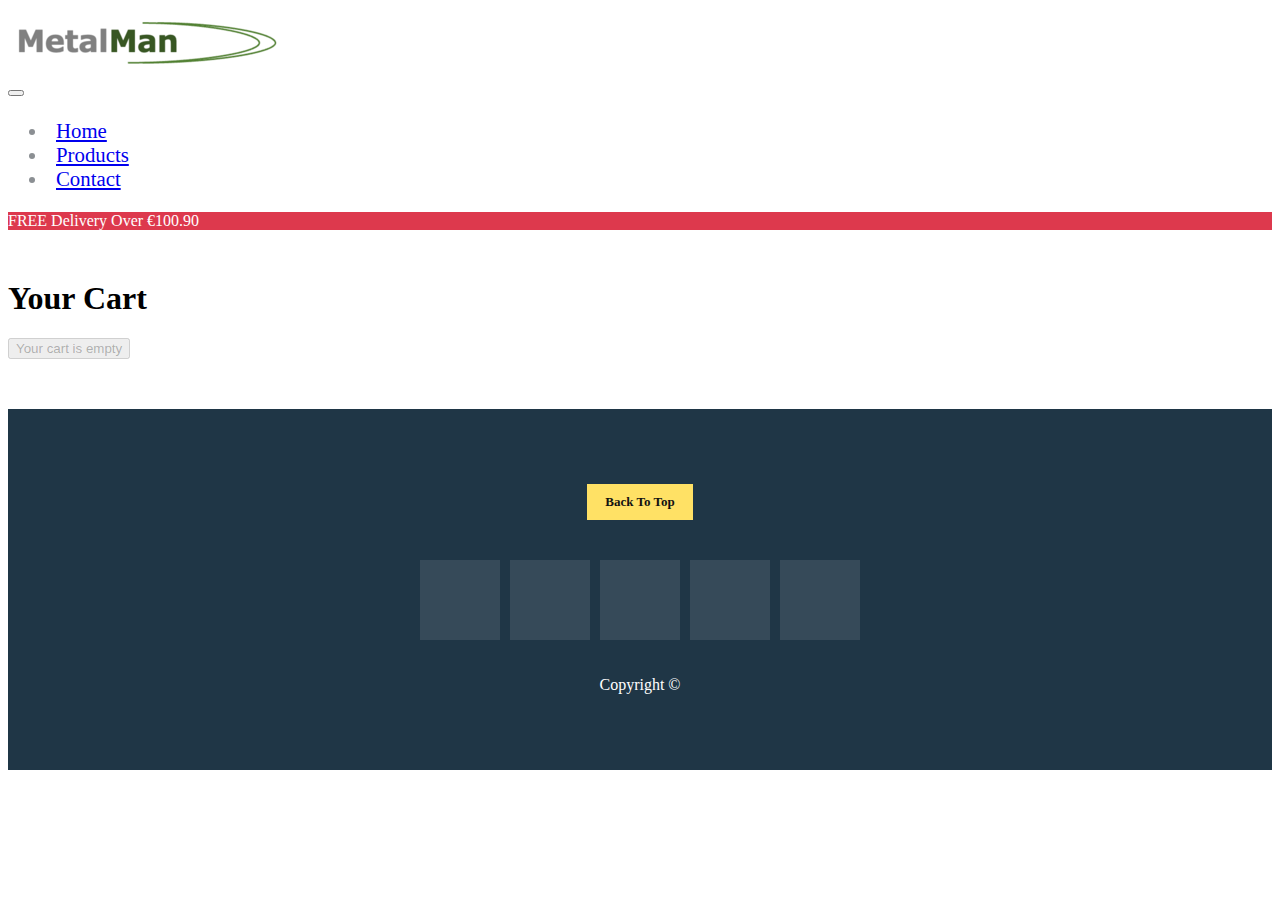
==== cart.html @ cd3b1be8 "cotact form left" ====
<!DOCTYPE html>
<html lang="en">
  <head>
    <meta charset="UTF-8" />
    <meta http-equiv="X-UA-Compatible" content="IE=edge" />
    <meta name="viewport" content="width=device-width, initial-scale=1.0" />
    <title>Cart</title>
    <!-- Bootstrap CSS -->
    <link
      href="https://cdn.jsdelivr.net/npm/bootstrap@5.0.0-beta2/dist/css/bootstrap.min.css"
      rel="stylesheet"
      integrity="sha384-BmbxuPwQa2lc/FVzBcNJ7UAyJxM6wuqIj61tLrc4wSX0szH/Ev+nYRRuWlolflfl"
      crossorigin="anonymous"
    />
    <link rel="stylesheet" href="css/custom.css" />
    <link
      rel="stylesheet"
      href="https://pro.fontawesome.com/releases/v5.10.0/css/all.css"
      integrity="sha384-AYmEC3Yw5cVb3ZcuHtOA93w35dYTsvhLPVnYs9eStHfGJvOvKxVfELGroGkvsg+p"
      crossorigin="anonymous"
    />
    <link rel="icon" type="image/png" href="images/favicon.png" />
  </head>
  <body onload="myFunction()">
    <header>
    <div class="container">
      <a href="index.html">
        <img src="images/logo3.png"
             alt="Logo Metal Man"
             class="initial loading"
             data-was-processed="true">
      </a>
      <ul class="row p-2 justify-content-end header-icons"
          id="second">
        <li><a href="cart.html"><i class="fa fa-shopping-cart"></i></a></li>
        <span class="span"
              id="checkout"></span>
      </ul>
    </div>
    <div class="container">
      <nav class="navbar navbar-expand-sm navbar-light">

        <button class="navbar-toggler"
                type="button"
                data-bs-toggle="collapse"
                data-bs-target="#toggleMobileMenu"
                aria-controls="toggleMobileMenu"
                aria-expanded="false"
                aria-label="Toggle navigation">
          <span class="navbar-toggler-icon"></span>
        </button>

        <div class="col-1 d-flex justify-content-end">
          <a class="navbar-toggler collapsed border-0"
             type="button"
             data-toggle="collapse"
             data-target="#collapsingNavbar">
            <span> </span>
            <span> </span>
            <span> </span>
          </a>

        </div>
        <div class="collapse navbar-collapse"
             id="toggleMobileMenu">
          <ul class="navbar-nav ms-auto text-center navbar-nav mx-auto mt-3">
            <li>
              <a class="nav-link"
                 href="index.html">Home</a>
            </li>
            <li>
              <a class="nav-link"
                 href="products.html">Products</a>
            </li>
            <!-- <li>
              <a class="nav-link"
                 href="about.html">About Us</a>
            </li> -->
            <li>
              <a class="nav-link"
                 href="#">Contact</a>
            </li>
            <!-- <li>
              <button type="button"
                      class="btn btn-primary"
                      id="loginlogout"
                      href="#">Login</button>
            </li> -->
          </ul>
        </div>
        </ul>
      </nav>
    </div>
    <div class="col-12 col-sm-12 col-md-12 text-center black-strip">
      <p class="p-2" style="margin-bottom:0px !important">FREE Delivery Over €100.90</p>
    </div>
  </header>
    <div class="container">
        <main class="cartWrapper">
          <h1 class="w-50 mx-auto text-center">Your Cart</h1>
          <div id="root"></div>

          <div class="row">
            <button
              id="checkoutButton"
              type="button"
              class="btn btn-dark w-25 align-center col-6 mx-auto"
            >
              <a class="nav-item nav-link" href="checkout.html"
                >Proceed to Checkout</a
              >
            </button>
          </div>
      </main>
    </div>
    <footer>
        <div class="container-fluid mt-4">
            <div class="row">
                <div class="col-md-12">
                    <div class="primary-button">
                        <a href="#"
                           class="scroll-top">Back To Top</a>
                    </div>
                </div>
                <div class="col-md-12">
                    <ul class="social-icons">
                        <li><a href="https://www.facebook.com/"><i class="fab fa-facebook-f"></i></a></li>
                        <li><a href="#"><i class="fab fa-twitter"></i></a></li>
                        <li><a href="#"><i class="fab fa-linkedin-in"></i></a></li>
                        <li><a href="#"><i class="fab fa-github"></i></a></li>
                        <li><a href="#"><i class="fab fa-apple"></i></a></li>
                    </ul>
                </div>
                <div class="col-md-12">
                    <p>Copyright &copy;
                    </p>
                </div>
            </div>
        </div>
    </footer>
    <script src="js/cart.js"></script>
    <script
      src="https://code.jquery.com/jquery-3.3.1.slim.min.js"
      integrity="sha384-q8i/X+965DzO0rT7abK41JStQIAqVgRVzpbzo5smXKp4YfRvH+8abtTE1Pi6jizo"
      crossorigin="anonymous"
    ></script>
    <script
      src="https://cdn.jsdelivr.net/npm/bootstrap@5.0.0-beta2/dist/js/bootstrap.bundle.min.js"
      integrity="sha384-b5kHyXgcpbZJO/tY9Ul7kGkf1S0CWuKcCD38l8YkeH8z8QjE0GmW1gYU5S9FOnJ0"
      crossorigin="anonymous"
    ></script>
    <script src="js/controller.js"></script>
  </body>
</html>
---- css/custom.css ----
body {
  color: "#1f3646";
}

#sector1 .col-inner {
  margin-bottom: 1.5rem;
}
.allProductWrapper {
  margin-bottom: 20px;
}
.prodImage {
  width: 200px;
  height: 100%;
}
.product-name {
  margin: 10px auto 20px;
  color: #ff465d;
  font-size: 28px;
}
.allProductWrapper .col-inner {
  margin-bottom: 40px;
  padding: 20px 20px 20px 20px;
  box-shadow: rgb(100 100 111 / 20%) 0px 7px 29px 0px;
  border-radius: 0px;
  display: flex;
  flex-direction: column;
  justify-content: center;
  align-items: center;
  align-self: center;
  min-height: 270px;
  height: 100%;
}
.btn .btn-primary {
  background: none;
}
/* Header */
header .black-strip {
  background-color: #dd394d;
  color: white;
}

header #second {
  float: right;
}

nav {
  color: #8b8f93;
  font-size: 1.3rem;
}

nav #loginlogout {
  background: none !important;
  border: none;
  color: #8b8f93;
  font-size: 1.3rem;
}

#checkout {
  font-size: 14px;
  position: absolute;
  height: 24px;
  width: 24px;
  color: white;
  text-align: center;
  border-radius: 80%;
  background: #ff465d;
}
.addtocartAg {
  background-color: transparent;
  border: 1px solid #d5243d;
  padding: 4px 20px;
  font-size: 16px;
}
.addtocartAg:hover {
  background-color: #d5243d;
  border: 1px solid #d5243d;
  color: #ffffff;
}
.navbar {
  display: block !important;
}
.navbar-nav .navbar-center {
  position: absolute;
  left: 50%;
  -webkit-transform: translatex(-50%);
  transform: translatex(-50%);
}

.navbar-nav li {
  padding: 0rem 0.5rem 0rem 0.5rem;
}

.navbar-nav li #active {
  border-bottom: 2px solid #ff465d;
}

.navbar-nav :hover {
  background-color: #d7dadf;
}

.fa {
  display: inline-block;
  font: normal normal normal 14px/1 FontAwesome;
  font-size: inherit;
  text-rendering: auto;
  -webkit-font-smoothing: antialiased;
}

header .header-icons li {
  list-style-type: none;
}

header .header-icons a {
  font-size: 25px;
  color: #212529;
}

.images {
  height: 25rem;
}

/* Products */
.filterWrapper {
  display: flex;
  justify-content: flex-end;
}
.filterWrapper label {
  margin-right: 10px;
  color: #666;
}
.filterWrapper select {
  border: 1px solid #ff465d;
  color: crimson;
  padding: 2px 10px;
  border-radius: 5px;
  cursor: pointer;
}
.filterWrapper select:focus-visible {
  outline: none;
}
.topProd {
  text-align: center;
  color: #ff465d;
  width: 450px;
  margin: 50px auto 0;
  border-top: 1px solid #08546c;
  border-bottom: 1px solid #08546c;
  padding: 13px 0px;
}
.topProd h1 {
  text-decoration: none;
  color: #ff465d;
  text-transform: uppercase;
}
.topProd p {
  margin-bottom: 0;
  padding-bottom: 0;
  color: #08546c;
}
.productImg {
  width: 200px;
  height: 100%;
}
.productsWrapper {
  margin-bottom: 40px;
  padding: 20px 20px 20px 20px;
  box-shadow: rgb(100 100 111 / 20%) 0px 7px 29px 0px;
  border-radius: 0px;
  display: flex;
  flex-direction: column;
  justify-content: center;
  align-items: center;
  align-self: center;
  min-height: 270px;
  height: 100%;
}
#product1,
#product2,
#product3 {
  /* min-height: 270px;
  height: 100%; */
}
.productName {
  color: #d5243d;
  font-size: 18px;
}
.product-price {
  font-size: 16px;
}
.btnWrapper {
  text-align: center;
}
/* Cart */

.cartWrapper {
  margin: 50px 0;
}

/* Cart Ended */

/* Footer */
footer {
  color: #ffff;
  text-align: center;
  background-color: #1f3646;
  padding: 60px 0px;
}

footer p em {
  font-style: normal;
  font-weight: 700;
  color: #ffff;
}

footer .primary-button {
  margin-bottom: 40px;
}

footer .primary-button a {
  text-decoration: none;
  margin-top: 15px;
  width: auto;
  padding: 0px 18px;
  height: 36px;
  background-color: #ffe165;
  font-size: 13px;
  color: #121212;
  font-weight: 600;
  display: inline-block;
  text-align: center;
  line-height: 36px;
}

footer .social-icons {
  padding: 0;
  margin: 0;
  list-style: none;
}

footer .social-icons li {
  display: inline-block;
  margin: 0px 3px 1rem;
}

footer .social-icons li a {
  font-size: 35px;
  color: black;
  width: 80px;
  height: 80px;
  display: inline-block;
  line-height: 80px;
  text-align: center;
  color: #fff;
  font-size: 24px;
  background-color: #364a59;
  -webkit-transition: all 0.5s;
  transition: all 0.5s;
}

footer .social-icons li :hover {
  background-color: #ffe165;
  color: #1f3646;
}
@media screen and (max-width: 575px) {
  .navbar-nav li #active {
    background: #1f3646;
    color: white;
  }
}
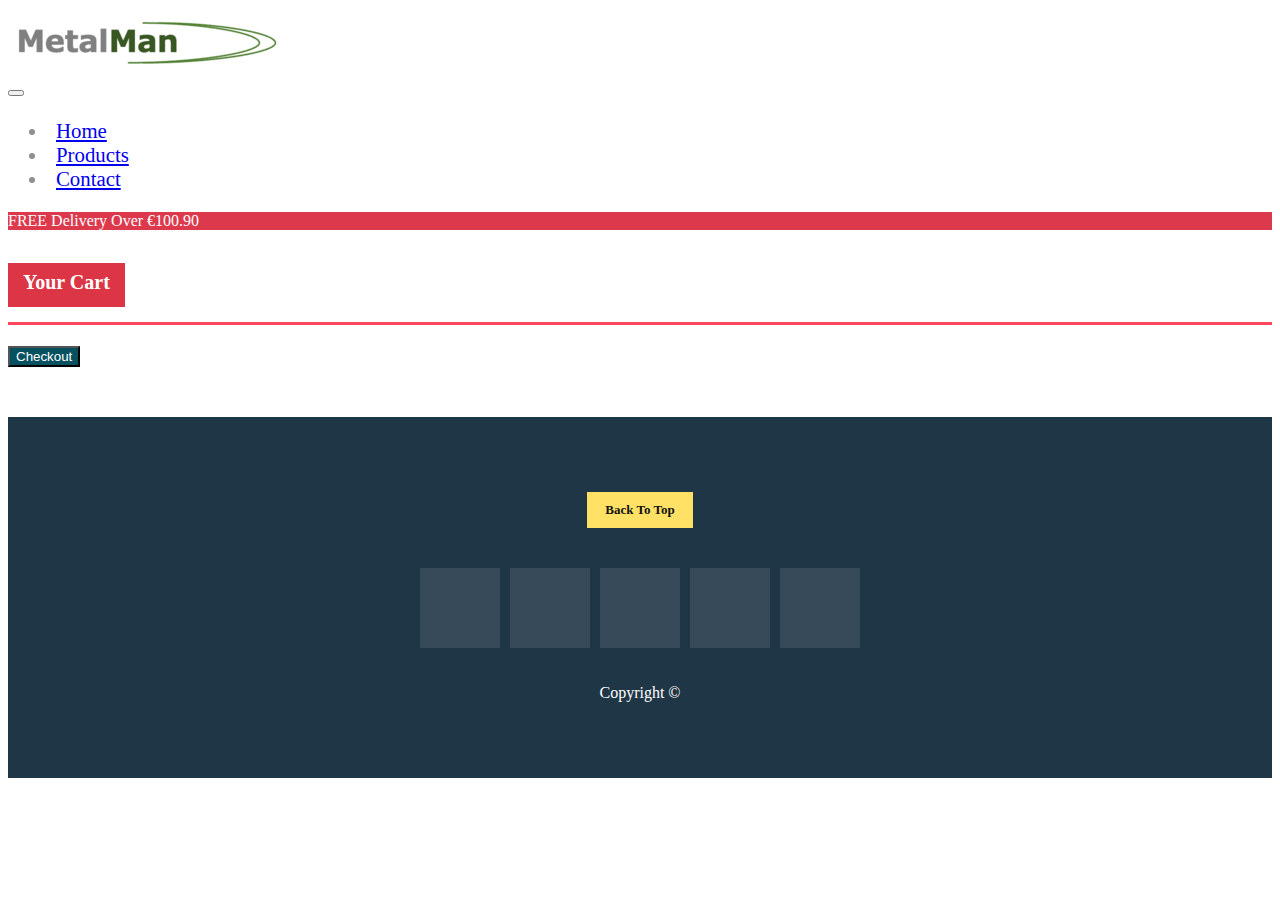
==== commit 17a8e9bb: "contact form added" ====
--- a/cart.html
+++ b/cart.html
@@ -72,20 +72,10 @@
               <a class="nav-link"
                  href="products.html">Products</a>
             </li>
-            <!-- <li>
-              <a class="nav-link"
-                 href="about.html">About Us</a>
-            </li> -->
             <li>
               <a class="nav-link"
-                 href="#">Contact</a>
+                 href="contact.html">Contact</a>
             </li>
-            <!-- <li>
-              <button type="button"
-                      class="btn btn-primary"
-                      id="loginlogout"
-                      href="#">Login</button>
-            </li> -->
           </ul>
         </div>
         </ul>
@@ -97,17 +87,19 @@
   </header>
     <div class="container">
         <main class="cartWrapper">
-          <h1 class="w-50 mx-auto text-center">Your Cart</h1>
+          <h1 class="cartHeader"><span>Your Cart</span></h1>
           <div id="root"></div>
-
+          <h3 class="emptyDisable" id="emptyCart">
+            Oops! Your cart is Empty 😕
+          </h3>
           <div class="row">
             <button
               id="checkoutButton"
               type="button"
-              class="btn btn-dark w-25 align-center col-6 mx-auto"
+              class="btn btn-dark align-center ms-auto checkout"
             >
-              <a class="nav-item nav-link" href="checkout.html"
-                >Proceed to Checkout</a
+              <a href="contact.html"
+                >Checkout</a
               >
             </button>
           </div>
--- a/css/custom.css
+++ b/css/custom.css
@@ -141,7 +141,7 @@
 .topProd {
   text-align: center;
   color: #ff465d;
-  width: 450px;
+  max-width: 450px;
   margin: 50px auto 0;
   border-top: 1px solid #08546c;
   border-bottom: 1px solid #08546c;
@@ -193,9 +193,64 @@
 /* Cart */
 
 .cartWrapper {
-  margin: 50px 0;
-}
-
+  margin: 30px 0 50px;
+}
+.cartHeader {
+  border-bottom: 3px solid #ff465d;
+  padding: 0 0 25px;
+}
+.cartHeader span {
+  background: #dc3545;
+  color: #fff;
+  font-size: 20px;
+  font-weight: 600;
+  padding: 8px 15px 14px;
+  position: relative;
+}
+.checkout {
+  background: #055160 !important;
+  width: auto;
+  margin-right: 13px;
+}
+.checkout a {
+  color: #fff;
+  text-decoration: none;
+}
+.emptyDisable {
+  align-items: center;
+  flex-direction: column;
+  justify-content: center;
+  margin-bottom: 40px;
+  margin-top: 25px;
+  display: none;
+}
+.emptyEnable {
+  align-items: center;
+  flex-direction: column;
+  justify-content: center;
+  margin-bottom: 40px;
+  margin-top: 25px;
+  display: flex;
+}
+.cartProductWrapper {
+  background-color: #e5e9ea;
+  display: flex;
+  align-items: center;
+  justify-content: space-between;
+  margin: 20px 0px 30px;
+  padding: 10px 20px;
+  /* box-shadow: rgb(0 0 0 / 35%) 0px 5px 15px; */
+}
+.ovs {
+  max-height: 400px;
+  overflow-x: hidden;
+  overflow-y: auto;
+}
+.innerWrapperProducts {
+  display: flex;
+  justify-content: space-between;
+  align-items: center;
+}
 /* Cart Ended */
 
 /* Footer */
@@ -261,9 +316,47 @@
   background-color: #ffe165;
   color: #1f3646;
 }
+@media screen and (max-width: 767px) {
+  .cartProductWrapper {
+    flex-wrap: wrap;
+  }
+  .innerWrapperProducts {
+    flex-wrap: wrap;
+  }
+  .innerWrapperProducts img {
+    margin: 0px !important;
+    width: 30% !important;
+  }
+  .innerWrapperProducts p {
+    float: right !important;
+    margin: 1rem 0rem 1rem 1rem !important;
+    width: 65% !important;
+    text-align: right !important;
+  }
+}
 @media screen and (max-width: 575px) {
   .navbar-nav li #active {
     background: #1f3646;
     color: white;
-  }
-}
+    border-bottom: 2px solid #1f3646;
+  }
+}
+@media screen and (max-width: 410px) {
+  .cartProductWrapper {
+    flex-wrap: wrap;
+  }
+  .innerWrapperProducts {
+    flex-wrap: wrap;
+  }
+  .innerWrapperProducts img {
+    margin: 0px !important;
+    width: 30% !important;
+  }
+  .innerWrapperProducts p {
+    font-size: 25px !important;
+    float: right !important;
+    margin: 1rem 0rem 1rem 1rem !important;
+    width: 60% !important;
+    text-align: right !important;
+  }
+}
